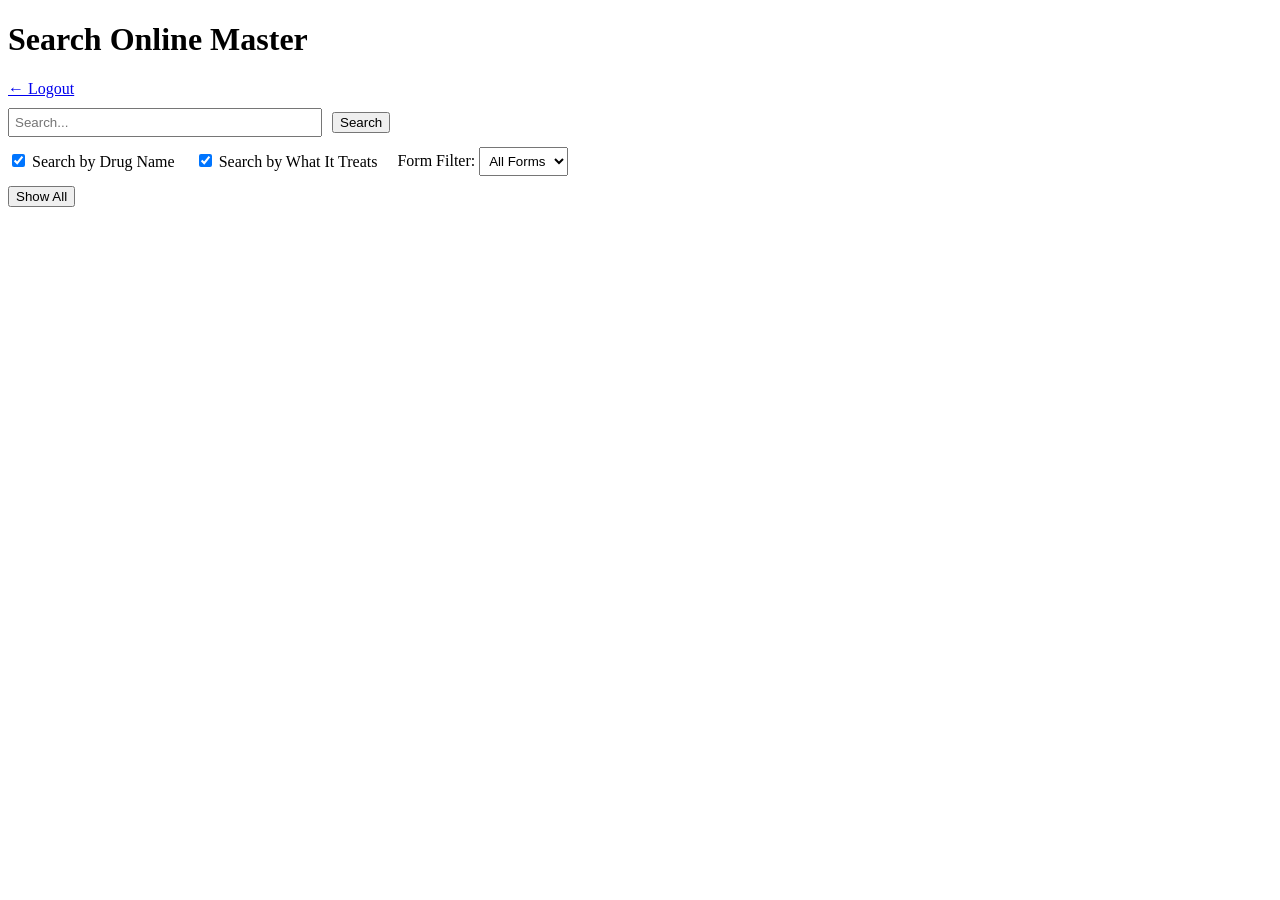
==== search.html @ 4710dc08 "Update search.html" ====
<!DOCTYPE html>
<html lang="en">
<head>
    <meta charset="UTF-8" />
    <meta name="viewport" content="width=device-width, initial-scale=1.0" />
    <title>Search</title>
</head>
<body>

    <h1>Search Online Master</h1>
    <a href="index.html">← Logout</a>

    <!-- Search Form -->
    <form id="searchForm" style="margin:10px 0;">
        <div style="display:flex;gap:10px;flex-wrap:wrap;align-items:center;">
            <input type="text" id="searchInput" placeholder="Search..." style="padding:5px;width:300px;" />
            <button type="submit">Search</button>
        </div>
        
        <div style="margin-top:10px;display:flex;gap:20px;flex-wrap:wrap;align-items:center;">
            <!-- Search by Drug Name checkbox -->
            <label>
                <input type="checkbox" id="searchByName" checked />
                Search by Drug Name
            </label>
            
            <!-- Search by What It Treats checkbox -->
            <label>
                <input type="checkbox" id="searchByTreats" checked />
                Search by What It Treats
            </label>
            
            <!-- Form filter (dropdown) -->
            <div>
                <label>Form Filter: 
                    <select id="formFilter" style="padding:5px;">
                        <option value="">All Forms</option>
                    </select>
                </label>
            </div>
        </div>
    </form>

    <button id="toggleAllBtn">Show All</button>
    <div id="searchStats"></div>

    <!-- Block view for search results -->
    <div id="blockView"></div>

    <!-- Table view for "Show All" -->
    <div id="tableView" style="display:none;">
        <table border="1" cellpadding="5" cellspacing="0" style="width:100%;border-collapse:collapse;font-family:monospace;font-size:13px;">
            <thead>
                <tr style="background:#f0f0f0;font-weight:bold;">
                    <th>ID</th>
                    <th>Drug Class</th>
                    <th>Drug</th>
                    <th>Active Ingredients</th>
                    <th>Presentation</th>
                    <th>Form</th>
                    <th>Treats</th>
                    <th>Balance</th>
                </tr>
            </thead>
            <tbody id="tableBody">
                <tr><td colspan="8" style="text-align:center;">Loading...</td></tr>
            </tbody>
        </table>

        <!-- Pagination for table view -->
        <div id="pagination" style="margin-top:10px;">
            <button id="prevBtn">← Previous</button>
            <span id="pageInfo">Page 1 of 1</span>
            <button id="nextBtn">Next →</button>
        </div>
    </div>

    <script>
        (function() {
            const API_URL = 'https://script.google.com/macros/s/AKfycbzzKAmnfCe9O7I56Tb8Fnye-2-GMvpGkyYR574E7uULX2wao9lK77Z9jn6WOiPCZzru/exec';

            const searchForm = document.getElementById('searchForm');
            const searchInput = document.getElementById('searchInput');
            const searchByName = document.getElementById('searchByName');
            const searchByTreats = document.getElementById('searchByTreats');
            const formFilter = document.getElementById('formFilter');
            const searchStats = document.getElementById('searchStats');
            const blockView = document.getElementById('blockView');
            const tableView = document.getElementById('tableView');
            const tableBody = document.getElementById('tableBody');
            const toggleAllBtn = document.getElementById('toggleAllBtn');
            const prevBtn = document.getElementById('prevBtn');
            const nextBtn = document.getElementById('nextBtn');
            const pageInfo = document.getElementById('pageInfo');

            let allData = [];
            let dataLoaded = false;
            let isLoading = false;
            let currentPage = 1;
            const ITEMS_PER_PAGE = 15;
            let isTableView = false;

            // ---------- Fetch data silently ----------
            async function fetchAllData() {
                if (dataLoaded) return allData;
                if (isLoading) return allData;

                isLoading = true;
                try {
                    const response = await fetch(API_URL);
                    const data = await response.json();
                    
                    if (Array.isArray(data)) {
                        allData = data;
                        dataLoaded = true;
                        populateFormDropdown();
                        return data;
                    } else if (data && typeof data === 'object') {
                        const values = Object.values(data);
                        for (let val of values) {
                            if (Array.isArray(val)) {
                                allData = val;
                                dataLoaded = true;
                                populateFormDropdown();
                                return val;
                            }
                        }
                        return null;
                    }
                    return null;
                } catch (error) {
                    console.error('Fetch error:', error);
                    return null;
                } finally {
                    isLoading = false;
                }
            }

            // ---------- Populate form dropdown with unique forms ----------
            function populateFormDropdown() {
                if (!allData || allData.length === 0) return;
                
                const forms = new Set();
                allData.forEach(row => {
                    let form = '';
                    if (Array.isArray(row)) {
                        form = row[5] || '';
                    } else if (typeof row === 'object') {
                        form = row.Form || row.form || row[5] || '';
                    }
                    if (form) forms.add(form);
                });

                formFilter.innerHTML = '<option value="">All Forms</option>';
                
                const sortedForms = Array.from(forms).sort();
                sortedForms.forEach(form => {
                    const option = document.createElement('option');
                    option.value = form;
                    option.textContent = form;
                    formFilter.appendChild(option);
                });
            }

            // ---------- Search/filter data ----------
            function searchData() {
                if (!allData || !allData.length) return [];

                const query = searchInput.value.trim().toLowerCase();
                const selectedForm = formFilter.value;
                const searchByNameEnabled = searchByName.checked;
                const searchByTreatsEnabled = searchByTreats.checked;

                // If no query and no form filter, return empty
                if (!query && !selectedForm) return [];

                return allData.filter(row => {
                    let drug, ingredients, drugClass, form, treats;
                    
                    if (Array.isArray(row)) {
                        drug = (row[2] || '').toString().toLowerCase();
                        ingredients = (row[3] || '').toString().toLowerCase();
                        drugClass = (row[1] || '').toString().toLowerCase();
                        form = (row[5] || '').toString();
                        treats = (row[6] || '').toString().toLowerCase();
                    } else if (typeof row === 'object') {
                        drug = (row.Drug || row.drug || row[2] || '').toString().toLowerCase();
                        ingredients = (row['Active Ingredients'] || row.ingredients || row[3] || '').toString().toLowerCase();
                        drugClass = (row['Drug Class'] || row.drugClass || row[1] || '').toString().toLowerCase();
                        form = (row.Form || row.form || row[5] || '').toString();
                        treats = (row['What It Treats'] || row.treats || row[6] || '').toString().toLowerCase();
                    } else {
                        return false;
                    }

                    // Form filter (always applied if selected)
                    let formMatch = true;
                    if (selectedForm) {
                        formMatch = form === selectedForm;
                    }

                    // If no query, only form filter applies
                    if (!query) {
                        return formMatch;
                    }

                    // Search by Drug Name (if checkbox is checked)
                    let nameMatch = true;
                    if (searchByNameEnabled) {
                        nameMatch = drug.includes(query) || 
                                   ingredients.includes(query) ||
                                   drugClass.includes(query);
                    }

                    // Search by What It Treats (if checkbox is checked)
                    let treatsMatch = true;
                    if (searchByTreatsEnabled) {
                        // Split query by commas, spaces, or semicolons
                        const searchTerms = query.split(/[,;\s]+/).filter(t => t.length > 0);
                        treatsMatch = searchTerms.some(term => {
                            return treats.includes(term);
                        });
                    }

                    // If both checkboxes are unchecked, return false (no search possible)
                    if (!searchByNameEnabled && !searchByTreatsEnabled) {
                        return false;
                    }

                    // If only one checkbox is checked, only that constraint applies
                    if (searchByNameEnabled && !searchByTreatsEnabled) {
                        return nameMatch && formMatch;
                    }
                    if (!searchByNameEnabled && searchByTreatsEnabled) {
                        return treatsMatch && formMatch;
                    }

                    // Both checkboxes are checked - both must match
                    return nameMatch && treatsMatch && formMatch;
                });
            }

            // ---------- Render block view ----------
            function renderBlockView(results) {
                const query = searchInput.value.trim();
                
                if (!results || results.length === 0) {
                    blockView.innerHTML = `<p>No results found</p>`;
                    searchStats.textContent = '0 results';
                    return;
                }

                let html = '';
                results.forEach(row => {
                    let id, drugClass, drug, ingredients, presentation, form, treats, balance;
                    
                    if (Array.isArray(row)) {
                        id = row[0] || '';
                        drugClass = row[1] || '';
                        drug = row[2] || '';
                        ingredients = row[3] || '';
                        presentation = row[4] || '';
                        form = row[5] || '';
                        treats = row[6] || '';
                        balance = row[7] || 0;
                    } else if (typeof row === 'object') {
                        id = row.ID || row.id || row[0] || '';
                        drugClass = row['Drug Class'] || row.drugClass || row[1] || '';
                        drug = row.Drug || row.drug || row[2] || '';
                        ingredients = row['Active Ingredients'] || row.ingredients || row[3] || '';
                        presentation = row['Presentation Size'] || row.presentation || row[4] || '';
                        form = row.Form || row.form || row[5] || '';
                        treats = row['What It Treats'] || row.treats || row[6] || '';
                        balance = row.Balance || row.balance || row[7] || 0;
                    } else {
                        return;
                    }

                    html += `<div style="border:1px solid #ccc;padding:10px;margin:5px 0;">`;
                    html += `<strong>${drug || 'Unnamed Drug'}</strong><br>`;
                    if (ingredients) html += `Ingredients: ${ingredients}<br>`;
                    if (form) html += `Form: ${form}<br>`;
                    if (presentation) html += `Presentation: ${presentation}<br>`;
                    if (drugClass) html += `Class: ${drugClass}<br>`;
                    if (treats) html += `Treats: ${treats}<br>`;
                    html += `Balance: ${balance}<br>`;
                    if (id) html += `ID: ${id}<br>`;
                    html += `</div>`;
                });

                blockView.innerHTML = html;
                searchStats.textContent = `${results.length} results (${allData.length} total)`;
            }

            // ---------- Render table view ----------
            function renderTableView(page = 1) {
                const totalPages = Math.ceil(allData.length / ITEMS_PER_PAGE) || 1;
                
                if (page > totalPages) page = totalPages;
                if (page < 1) page = 1;
                currentPage = page;

                const start = (page - 1) * ITEMS_PER_PAGE;
                const end = Math.min(start + ITEMS_PER_PAGE, allData.length);
                const pageItems = allData.slice(start, end);

                searchStats.textContent = `Showing ${start + 1}-${end} of ${allData.length} records`;

                pageInfo.textContent = `Page ${page} of ${totalPages}`;
                prevBtn.disabled = page <= 1;
                nextBtn.disabled = page >= totalPages;

                if (pageItems.length === 0) {
                    tableBody.innerHTML = `<tr><td colspan="8" style="text-align:center;">No data available</td></tr>`;
                    return;
                }

                let html = '';
                pageItems.forEach(row => {
                    let id, drugClass, drug, ingredients, presentation, form, treats, balance;
                    
                    if (Array.isArray(row)) {
                        id = row[0] || '';
                        drugClass = row[1] || '';
                        drug = row[2] || '';
                        ingredients = row[3] || '';
                        presentation = row[4] || '';
                        form = row[5] || '';
                        treats = row[6] || '';
                        balance = row[7] || 0;
                    } else if (typeof row === 'object') {
                        id = row.ID || row.id || row[0] || '';
                        drugClass = row['Drug Class'] || row.drugClass || row[1] || '';
                        drug = row.Drug || row.drug || row[2] || '';
                        ingredients = row['Active Ingredients'] || row.ingredients || row[3] || '';
                        presentation = row['Presentation Size'] || row.presentation || row[4] || '';
                        form = row.Form || row.form || row[5] || '';
                        treats = row['What It Treats'] || row.treats || row[6] || '';
                        balance = row.Balance || row.balance || row[7] || 0;
                    } else {
                        return;
                    }

                    html += `<tr>`;
                    html += `<td>${id}</td>`;
                    html += `<td>${drugClass}</td>`;
                    html += `<td><strong>${drug}</strong></td>`;
                    html += `<td>${ingredients}</td>`;
                    html += `<td>${presentation}</td>`;
                    html += `<td>${form}</td>`;
                    html += `<td>${treats}</td>`;
                    html += `<td style="text-align:right;font-weight:bold;">${balance}</td>`;
                    html += `</tr>`;
                });

                tableBody.innerHTML = html;
            }

            // ---------- Toggle between views ----------
            async function toggleView() {
                if (!isTableView) {
                    if (!dataLoaded) {
                        tableBody.innerHTML = `<tr><td colspan="8" style="text-align:center;">Loading...</td></tr>`;
                        await fetchAllData();
                    }
                    
                    if (allData.length === 0) {
                        tableBody.innerHTML = `<tr><td colspan="8" style="text-align:center;">No data available</td></tr>`;
                        return;
                    }
                    
                    renderTableView(1);
                    blockView.style.display = 'none';
                    tableView.style.display = 'block';
                    toggleAllBtn.textContent = 'Hide All';
                    isTableView = true;
                } else {
                    blockView.style.display = 'block';
                    tableView.style.display = 'none';
                    toggleAllBtn.textContent = 'Show All';
                    isTableView = false;
                    blockView.innerHTML = '';
                    searchStats.textContent = '';
                }
            }

            // ---------- Handle search ----------
            async function handleSearch(e) {
                e.preventDefault();
                
                if (isTableView) {
                    toggleView();
                }

                const query = searchInput.value.trim();
                const searchByNameEnabled = searchByName.checked;
                const searchByTreatsEnabled = searchByTreats.checked;
                const selectedForm = formFilter.value;

                // Check if any search criteria are active
                const hasQuery = query.length > 0;
                const hasFormFilter = selectedForm !== '';

                // If no query and no form filter, show nothing
                if (!hasQuery && !hasFormFilter) {
                    blockView.innerHTML = '';
                    searchStats.textContent = 'Please enter a search term or select a form filter';
                    return;
                }

                // If query exists but no search checkboxes are checked
                if (hasQuery && !searchByNameEnabled && !searchByTreatsEnabled) {
                    blockView.innerHTML = '';
                    searchStats.textContent = 'Please check at least one search category (Drug Name or What It Treats)';
                    return;
                }

                if (!dataLoaded) {
                    blockView.innerHTML = 'Searching...';
                    await fetchAllData();
                }

                const results = searchData();
                renderBlockView(results);
            }

            // ---------- Pagination navigation ----------
            function prevPage() {
                if (currentPage > 1) {
                    renderTableView(currentPage - 1);
                }
            }

            function nextPage() {
                const totalPages = Math.ceil(allData.length / ITEMS_PER_PAGE);
                if (currentPage < totalPages) {
                    renderTableView(currentPage + 1);
                }
            }

            // ---------- Silent load ----------
            function silentLoad() {
                fetchAllData().then(data => {
                    if (data && data.length > 0) {
                        console.log(`Silently loaded ${data.length} records`);
                    }
                });
            }

            // ---------- Event listeners ----------
            searchForm.addEventListener('submit', handleSearch);
            toggleAllBtn.addEventListener('click', toggleView);
            prevBtn.addEventListener('click', prevPage);
            nextBtn.addEventListener('click', nextPage);

            // Auto-search when form dropdown changes
            formFilter.addEventListener('change', handleSearch);

            // Auto-search when checkboxes change
            searchByName.addEventListener('change', handleSearch);
            searchByTreats.addEventListener('change', handleSearch);

            // ---------- Initialize ----------
            silentLoad();

            // Reload when tab becomes visible
            document.addEventListener('visibilitychange', function() {
                if (!document.hidden) {
                    silentLoad();
                }
            });

        })();
    </script>

</body>
</html>
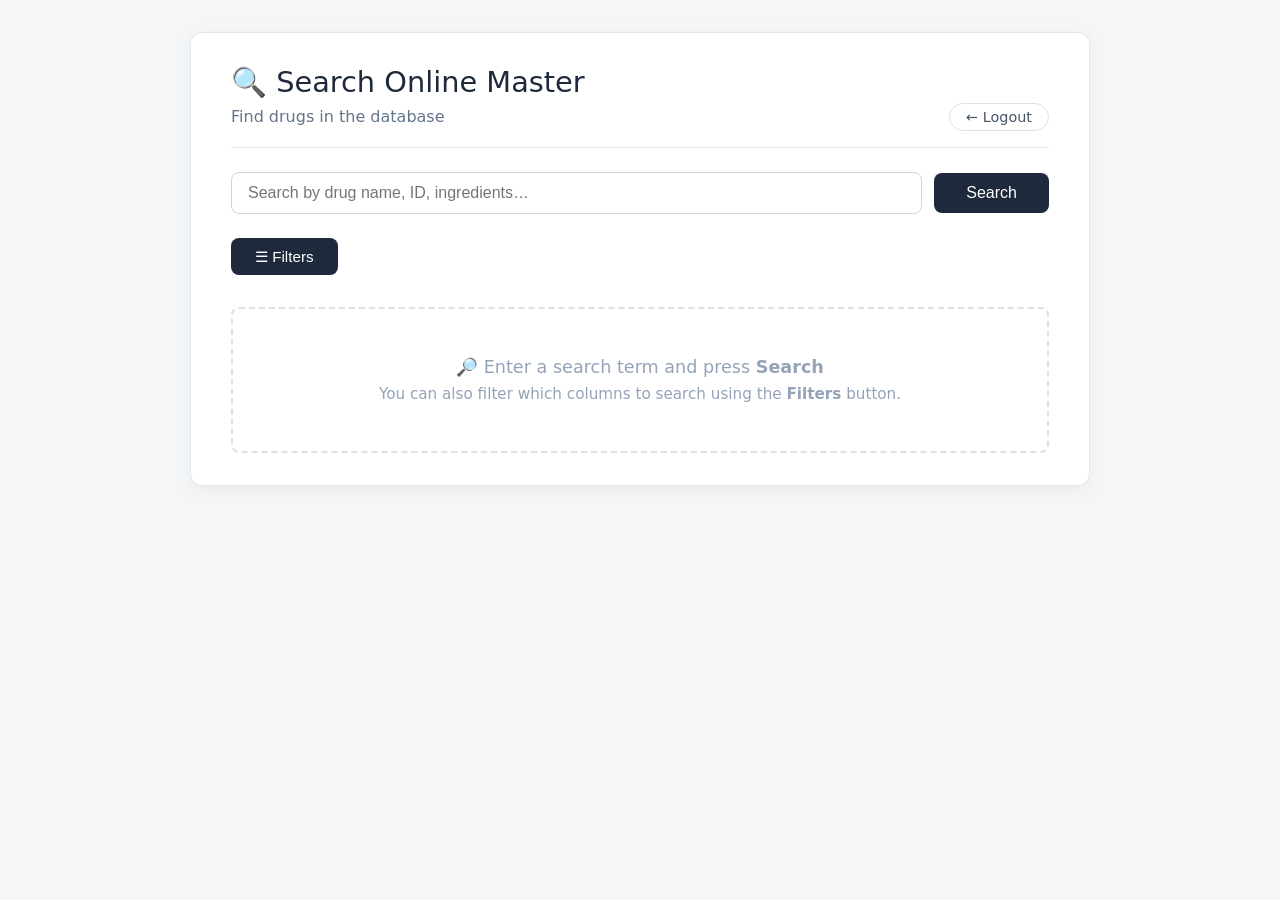
==== commit 98164fcc: "Update search.html" ====
--- a/search.html
+++ b/search.html
@@ -3,475 +3,265 @@
 <head>
     <meta charset="UTF-8" />
     <meta name="viewport" content="width=device-width, initial-scale=1.0" />
-    <title>Search</title>
+    <title>Search · Sync Master</title>
+
+    <style>
+        /* ---------- RESET & BASE ---------- */
+        * {
+            margin: 0;
+            padding: 0;
+            box-sizing: border-box;
+        }
+        body {
+            font-family: system-ui, -apple-system, 'Segoe UI', Roboto, sans-serif;
+            background: #f4f6f8;
+            padding: 2rem 1rem;
+            min-height: 100vh;
+            display: flex;
+            justify-content: center;
+            align-items: flex-start;
+        }
+        .container {
+            max-width: 900px;
+            width: 100%;
+            background: white;
+            border-radius: 0.75rem;
+            padding: 2rem 2.5rem;
+            box-shadow: 0 4px 20px rgba(0,0,0,0.05);
+            border: 1px solid #e2e8f0;
+        }
+        h1 {
+            font-weight: 450;
+            font-size: 1.8rem;
+            color: #1e293b;
+            margin-bottom: 0.25rem;
+        }
+        .subhead {
+            color: #64748b;
+            border-bottom: 1px solid #e9edf2;
+            padding-bottom: 1rem;
+            margin-bottom: 1.5rem;
+            display: flex;
+            justify-content: space-between;
+            align-items: center;
+        }
+        .subhead a {
+            color: #475569;
+            text-decoration: none;
+            font-size: 0.9rem;
+            padding: 0.3rem 1rem;
+            border: 1px solid #dce1e6;
+            border-radius: 2rem;
+            transition: 0.15s;
+        }
+        .subhead a:hover {
+            background: #f1f4f8;
+        }
+
+        /* ---------- SEARCH BAR ---------- */
+        .search-bar {
+            display: flex;
+            gap: 0.75rem;
+            margin-bottom: 1.5rem;
+            flex-wrap: wrap;
+            align-items: center;
+        }
+        .search-bar input {
+            flex: 1;
+            padding: 0.7rem 1rem;
+            font-size: 1rem;
+            border: 1px solid #cbd5e1;
+            border-radius: 0.5rem;
+            background: white;
+            transition: 0.15s;
+            min-width: 180px;
+        }
+        .search-bar input:focus {
+            outline: none;
+            border-color: #4b7b9e;
+            box-shadow: 0 0 0 3px rgba(55, 100, 140, 0.15);
+        }
+
+        .search-bar button {
+            padding: 0.7rem 2rem;
+            border: none;
+            border-radius: 0.5rem;
+            font-weight: 500;
+            cursor: pointer;
+            transition: background-color 0.6s ease, color 0.6s ease;
+            font-size: 1rem;
+            background-color: #1e293b;
+            color: white;
+        }
+        .search-bar button:hover {
+            background-color: #0f172a;
+        }
+
+        /* ---------- PULSATING ANIMATION ---------- */
+        @keyframes pulseColor {
+            0%   { background-color: #4CAF50; color: white; }
+            25%  { background-color: #66BB6A; color: white; }
+            50%  { background-color: #2E7D32; color: white; }
+            75%  { background-color: #43A047; color: white; }
+            100% { background-color: #4CAF50; color: white; }
+        }
+        .search-bar button.pulsing {
+            animation: pulseColor 1.0s ease-in-out infinite;
+            background-color: #4CAF50;
+            color: white;
+        }
+
+        /* ---------- FILTER SECTION ---------- */
+        .filter-section {
+            margin-bottom: 2rem;
+            display: flex;
+            flex-wrap: wrap;
+            align-items: center;
+            gap: 1rem;
+        }
+        .filter-toggle {
+            background: #1e293b;
+            color: white;
+            border: none;
+            border-radius: 0.5rem;
+            padding: 0.6rem 1.5rem;
+            font-weight: 500;
+            cursor: pointer;
+            transition: 0.15s;
+            font-size: 0.95rem;
+        }
+        .filter-toggle:hover {
+            background: #0f172a;
+        }
+
+        .filter-options {
+            display: none;
+            flex-wrap: wrap;
+            gap: 1.2rem 2rem;
+            background: #f8fafc;
+            padding: 1rem 1.5rem;
+            border-radius: 0.5rem;
+            border: 1px solid #e2e8f0;
+            flex: 1;
+        }
+        .filter-options.open {
+            display: flex;
+        }
+        .filter-options label {
+            display: flex;
+            align-items: center;
+            gap: 0.4rem;
+            font-size: 0.95rem;
+            color: #1e293b;
+            cursor: pointer;
+        }
+        .filter-options input[type="checkbox"] {
+            width: 1rem;
+            height: 1rem;
+            accent-color: #1e293b;
+        }
+
+        /* ---------- RESULTS PLACEHOLDER ---------- */
+        .results-placeholder {
+            border: 2px dashed #dce1e6;
+            border-radius: 0.5rem;
+            padding: 3rem 1.5rem;
+            text-align: center;
+            color: #94a3b8;
+            font-size: 1.1rem;
+        }
+        .results-placeholder p {
+            margin-top: 0.5rem;
+            font-size: 0.95rem;
+        }
+
+        /* small screens */
+        @media (max-width: 600px) {
+            .container { padding: 1.5rem; }
+            .search-bar { flex-direction: column; align-items: stretch; }
+            .filter-options { flex-direction: column; gap: 0.6rem; }
+        }
+    </style>
 </head>
 <body>
 
-    <h1>Search Online Master</h1>
-    <a href="index.html">← Logout</a>
-
-    <!-- Search Form -->
-    <form id="searchForm" style="margin:10px 0;">
-        <div style="display:flex;gap:10px;flex-wrap:wrap;align-items:center;">
-            <input type="text" id="searchInput" placeholder="Search..." style="padding:5px;width:300px;" />
-            <button type="submit">Search</button>
+<div class="container">
+    <h1>🔍 Search Online Master</h1>
+    <div class="subhead">
+        <span>Find drugs in the database</span>
+        <a href="index.html">← Logout</a>
+    </div>
+
+    <!-- SEARCH BAR -->
+    <div class="search-bar">
+        <input type="text" id="searchInput" placeholder="Search by drug name, ID, ingredients…" />
+        <button id="searchBtn">Search</button>
+    </div>
+
+    <!-- FILTER TOGGLE & OPTIONS -->
+    <div class="filter-section">
+        <button class="filter-toggle" id="filterToggle">☰ Filters</button>
+        <div class="filter-options" id="filterOptions">
+            <label><input type="checkbox" checked /> ID</label>
+            <label><input type="checkbox" checked /> Drug Name</label>
+            <label><input type="checkbox" checked /> Form</label>
+            <label><input type="checkbox" checked /> Presentation Size</label>
+            <label><input type="checkbox" checked /> What It Treats</label>
         </div>
-        
-        <div style="margin-top:10px;display:flex;gap:20px;flex-wrap:wrap;align-items:center;">
-            <!-- Search by Drug Name checkbox -->
-            <label>
-                <input type="checkbox" id="searchByName" checked />
-                Search by Drug Name
-            </label>
-            
-            <!-- Search by What It Treats checkbox -->
-            <label>
-                <input type="checkbox" id="searchByTreats" checked />
-                Search by What It Treats
-            </label>
-            
-            <!-- Form filter (dropdown) -->
-            <div>
-                <label>Form Filter: 
-                    <select id="formFilter" style="padding:5px;">
-                        <option value="">All Forms</option>
-                    </select>
-                </label>
-            </div>
-        </div>
-    </form>
-
-    <button id="toggleAllBtn">Show All</button>
-    <div id="searchStats"></div>
-
-    <!-- Block view for search results -->
-    <div id="blockView"></div>
-
-    <!-- Table view for "Show All" -->
-    <div id="tableView" style="display:none;">
-        <table border="1" cellpadding="5" cellspacing="0" style="width:100%;border-collapse:collapse;font-family:monospace;font-size:13px;">
-            <thead>
-                <tr style="background:#f0f0f0;font-weight:bold;">
-                    <th>ID</th>
-                    <th>Drug Class</th>
-                    <th>Drug</th>
-                    <th>Active Ingredients</th>
-                    <th>Presentation</th>
-                    <th>Form</th>
-                    <th>Treats</th>
-                    <th>Balance</th>
-                </tr>
-            </thead>
-            <tbody id="tableBody">
-                <tr><td colspan="8" style="text-align:center;">Loading...</td></tr>
-            </tbody>
-        </table>
-
-        <!-- Pagination for table view -->
-        <div id="pagination" style="margin-top:10px;">
-            <button id="prevBtn">← Previous</button>
-            <span id="pageInfo">Page 1 of 1</span>
-            <button id="nextBtn">Next →</button>
-        </div>
-    </div>
-
-    <script>
-        (function() {
-            const API_URL = 'https://script.google.com/macros/s/AKfycbzzKAmnfCe9O7I56Tb8Fnye-2-GMvpGkyYR574E7uULX2wao9lK77Z9jn6WOiPCZzru/exec';
-
-            const searchForm = document.getElementById('searchForm');
-            const searchInput = document.getElementById('searchInput');
-            const searchByName = document.getElementById('searchByName');
-            const searchByTreats = document.getElementById('searchByTreats');
-            const formFilter = document.getElementById('formFilter');
-            const searchStats = document.getElementById('searchStats');
-            const blockView = document.getElementById('blockView');
-            const tableView = document.getElementById('tableView');
-            const tableBody = document.getElementById('tableBody');
-            const toggleAllBtn = document.getElementById('toggleAllBtn');
-            const prevBtn = document.getElementById('prevBtn');
-            const nextBtn = document.getElementById('nextBtn');
-            const pageInfo = document.getElementById('pageInfo');
-
-            let allData = [];
-            let dataLoaded = false;
-            let isLoading = false;
-            let currentPage = 1;
-            const ITEMS_PER_PAGE = 15;
-            let isTableView = false;
-
-            // ---------- Fetch data silently ----------
-            async function fetchAllData() {
-                if (dataLoaded) return allData;
-                if (isLoading) return allData;
-
-                isLoading = true;
-                try {
-                    const response = await fetch(API_URL);
-                    const data = await response.json();
-                    
-                    if (Array.isArray(data)) {
-                        allData = data;
-                        dataLoaded = true;
-                        populateFormDropdown();
-                        return data;
-                    } else if (data && typeof data === 'object') {
-                        const values = Object.values(data);
-                        for (let val of values) {
-                            if (Array.isArray(val)) {
-                                allData = val;
-                                dataLoaded = true;
-                                populateFormDropdown();
-                                return val;
-                            }
-                        }
-                        return null;
-                    }
-                    return null;
-                } catch (error) {
-                    console.error('Fetch error:', error);
-                    return null;
-                } finally {
-                    isLoading = false;
-                }
+    </div>
+
+    <!-- RESULTS PLACEHOLDER -->
+    <div class="results-placeholder">
+        <div>🔎 Enter a search term and press <strong>Search</strong></div>
+        <p>You can also filter which columns to search using the <strong>Filters</strong> button.</p>
+    </div>
+</div>
+
+<script>
+    (function() {
+        // ---------- DOM refs ----------
+        const searchBtn = document.getElementById('searchBtn');
+        const filterToggle = document.getElementById('filterToggle');
+        const filterOptions = document.getElementById('filterOptions');
+
+        // ---------- Toggle filter visibility ----------
+        filterToggle.addEventListener('click', function() {
+            filterOptions.classList.toggle('open');
+            // update button text (optional)
+            this.textContent = filterOptions.classList.contains('open') ? '✕ Close Filters' : '☰ Filters';
+        });
+
+        // ---------- Pulsating animation on search button ----------
+        searchBtn.addEventListener('click', function() {
+            // Start pulsing
+            this.classList.add('pulsing');
+            this.textContent = 'Searching…';
+
+            // Simulate a search delay (demo only)
+            setTimeout(() => {
+                this.classList.remove('pulsing');
+                this.textContent = 'Search';
+                // In the real version, you would perform the actual search here.
+                // For now, just log.
+                console.log('Search executed (simulated)');
+            }, 2000);
+        });
+
+        // Optional: remove pulsing if user clicks again? No, it's fine.
+
+        // ---------- (Demo) initial state ----------
+        // filter options hidden by default
+        filterOptions.classList.remove('open');
+        filterToggle.textContent = '☰ Filters';
+
+        // ---------- (Placeholder) search with Enter key ----------
+        document.getElementById('searchInput').addEventListener('keydown', function(e) {
+            if (e.key === 'Enter') {
+                searchBtn.click();
             }
-
-            // ---------- Populate form dropdown with unique forms ----------
-            function populateFormDropdown() {
-                if (!allData || allData.length === 0) return;
-                
-                const forms = new Set();
-                allData.forEach(row => {
-                    let form = '';
-                    if (Array.isArray(row)) {
-                        form = row[5] || '';
-                    } else if (typeof row === 'object') {
-                        form = row.Form || row.form || row[5] || '';
-                    }
-                    if (form) forms.add(form);
-                });
-
-                formFilter.innerHTML = '<option value="">All Forms</option>';
-                
-                const sortedForms = Array.from(forms).sort();
-                sortedForms.forEach(form => {
-                    const option = document.createElement('option');
-                    option.value = form;
-                    option.textContent = form;
-                    formFilter.appendChild(option);
-                });
-            }
-
-            // ---------- Search/filter data ----------
-            function searchData() {
-                if (!allData || !allData.length) return [];
-
-                const query = searchInput.value.trim().toLowerCase();
-                const selectedForm = formFilter.value;
-                const searchByNameEnabled = searchByName.checked;
-                const searchByTreatsEnabled = searchByTreats.checked;
-
-                // If no query and no form filter, return empty
-                if (!query && !selectedForm) return [];
-
-                return allData.filter(row => {
-                    let drug, ingredients, drugClass, form, treats;
-                    
-                    if (Array.isArray(row)) {
-                        drug = (row[2] || '').toString().toLowerCase();
-                        ingredients = (row[3] || '').toString().toLowerCase();
-                        drugClass = (row[1] || '').toString().toLowerCase();
-                        form = (row[5] || '').toString();
-                        treats = (row[6] || '').toString().toLowerCase();
-                    } else if (typeof row === 'object') {
-                        drug = (row.Drug || row.drug || row[2] || '').toString().toLowerCase();
-                        ingredients = (row['Active Ingredients'] || row.ingredients || row[3] || '').toString().toLowerCase();
-                        drugClass = (row['Drug Class'] || row.drugClass || row[1] || '').toString().toLowerCase();
-                        form = (row.Form || row.form || row[5] || '').toString();
-                        treats = (row['What It Treats'] || row.treats || row[6] || '').toString().toLowerCase();
-                    } else {
-                        return false;
-                    }
-
-                    // Form filter (always applied if selected)
-                    let formMatch = true;
-                    if (selectedForm) {
-                        formMatch = form === selectedForm;
-                    }
-
-                    // If no query, only form filter applies
-                    if (!query) {
-                        return formMatch;
-                    }
-
-                    // Search by Drug Name (if checkbox is checked)
-                    let nameMatch = true;
-                    if (searchByNameEnabled) {
-                        nameMatch = drug.includes(query) || 
-                                   ingredients.includes(query) ||
-                                   drugClass.includes(query);
-                    }
-
-                    // Search by What It Treats (if checkbox is checked)
-                    let treatsMatch = true;
-                    if (searchByTreatsEnabled) {
-                        // Split query by commas, spaces, or semicolons
-                        const searchTerms = query.split(/[,;\s]+/).filter(t => t.length > 0);
-                        treatsMatch = searchTerms.some(term => {
-                            return treats.includes(term);
-                        });
-                    }
-
-                    // If both checkboxes are unchecked, return false (no search possible)
-                    if (!searchByNameEnabled && !searchByTreatsEnabled) {
-                        return false;
-                    }
-
-                    // If only one checkbox is checked, only that constraint applies
-                    if (searchByNameEnabled && !searchByTreatsEnabled) {
-                        return nameMatch && formMatch;
-                    }
-                    if (!searchByNameEnabled && searchByTreatsEnabled) {
-                        return treatsMatch && formMatch;
-                    }
-
-                    // Both checkboxes are checked - both must match
-                    return nameMatch && treatsMatch && formMatch;
-                });
-            }
-
-            // ---------- Render block view ----------
-            function renderBlockView(results) {
-                const query = searchInput.value.trim();
-                
-                if (!results || results.length === 0) {
-                    blockView.innerHTML = `<p>No results found</p>`;
-                    searchStats.textContent = '0 results';
-                    return;
-                }
-
-                let html = '';
-                results.forEach(row => {
-                    let id, drugClass, drug, ingredients, presentation, form, treats, balance;
-                    
-                    if (Array.isArray(row)) {
-                        id = row[0] || '';
-                        drugClass = row[1] || '';
-                        drug = row[2] || '';
-                        ingredients = row[3] || '';
-                        presentation = row[4] || '';
-                        form = row[5] || '';
-                        treats = row[6] || '';
-                        balance = row[7] || 0;
-                    } else if (typeof row === 'object') {
-                        id = row.ID || row.id || row[0] || '';
-                        drugClass = row['Drug Class'] || row.drugClass || row[1] || '';
-                        drug = row.Drug || row.drug || row[2] || '';
-                        ingredients = row['Active Ingredients'] || row.ingredients || row[3] || '';
-                        presentation = row['Presentation Size'] || row.presentation || row[4] || '';
-                        form = row.Form || row.form || row[5] || '';
-                        treats = row['What It Treats'] || row.treats || row[6] || '';
-                        balance = row.Balance || row.balance || row[7] || 0;
-                    } else {
-                        return;
-                    }
-
-                    html += `<div style="border:1px solid #ccc;padding:10px;margin:5px 0;">`;
-                    html += `<strong>${drug || 'Unnamed Drug'}</strong><br>`;
-                    if (ingredients) html += `Ingredients: ${ingredients}<br>`;
-                    if (form) html += `Form: ${form}<br>`;
-                    if (presentation) html += `Presentation: ${presentation}<br>`;
-                    if (drugClass) html += `Class: ${drugClass}<br>`;
-                    if (treats) html += `Treats: ${treats}<br>`;
-                    html += `Balance: ${balance}<br>`;
-                    if (id) html += `ID: ${id}<br>`;
-                    html += `</div>`;
-                });
-
-                blockView.innerHTML = html;
-                searchStats.textContent = `${results.length} results (${allData.length} total)`;
-            }
-
-            // ---------- Render table view ----------
-            function renderTableView(page = 1) {
-                const totalPages = Math.ceil(allData.length / ITEMS_PER_PAGE) || 1;
-                
-                if (page > totalPages) page = totalPages;
-                if (page < 1) page = 1;
-                currentPage = page;
-
-                const start = (page - 1) * ITEMS_PER_PAGE;
-                const end = Math.min(start + ITEMS_PER_PAGE, allData.length);
-                const pageItems = allData.slice(start, end);
-
-                searchStats.textContent = `Showing ${start + 1}-${end} of ${allData.length} records`;
-
-                pageInfo.textContent = `Page ${page} of ${totalPages}`;
-                prevBtn.disabled = page <= 1;
-                nextBtn.disabled = page >= totalPages;
-
-                if (pageItems.length === 0) {
-                    tableBody.innerHTML = `<tr><td colspan="8" style="text-align:center;">No data available</td></tr>`;
-                    return;
-                }
-
-                let html = '';
-                pageItems.forEach(row => {
-                    let id, drugClass, drug, ingredients, presentation, form, treats, balance;
-                    
-                    if (Array.isArray(row)) {
-                        id = row[0] || '';
-                        drugClass = row[1] || '';
-                        drug = row[2] || '';
-                        ingredients = row[3] || '';
-                        presentation = row[4] || '';
-                        form = row[5] || '';
-                        treats = row[6] || '';
-                        balance = row[7] || 0;
-                    } else if (typeof row === 'object') {
-                        id = row.ID || row.id || row[0] || '';
-                        drugClass = row['Drug Class'] || row.drugClass || row[1] || '';
-                        drug = row.Drug || row.drug || row[2] || '';
-                        ingredients = row['Active Ingredients'] || row.ingredients || row[3] || '';
-                        presentation = row['Presentation Size'] || row.presentation || row[4] || '';
-                        form = row.Form || row.form || row[5] || '';
-                        treats = row['What It Treats'] || row.treats || row[6] || '';
-                        balance = row.Balance || row.balance || row[7] || 0;
-                    } else {
-                        return;
-                    }
-
-                    html += `<tr>`;
-                    html += `<td>${id}</td>`;
-                    html += `<td>${drugClass}</td>`;
-                    html += `<td><strong>${drug}</strong></td>`;
-                    html += `<td>${ingredients}</td>`;
-                    html += `<td>${presentation}</td>`;
-                    html += `<td>${form}</td>`;
-                    html += `<td>${treats}</td>`;
-                    html += `<td style="text-align:right;font-weight:bold;">${balance}</td>`;
-                    html += `</tr>`;
-                });
-
-                tableBody.innerHTML = html;
-            }
-
-            // ---------- Toggle between views ----------
-            async function toggleView() {
-                if (!isTableView) {
-                    if (!dataLoaded) {
-                        tableBody.innerHTML = `<tr><td colspan="8" style="text-align:center;">Loading...</td></tr>`;
-                        await fetchAllData();
-                    }
-                    
-                    if (allData.length === 0) {
-                        tableBody.innerHTML = `<tr><td colspan="8" style="text-align:center;">No data available</td></tr>`;
-                        return;
-                    }
-                    
-                    renderTableView(1);
-                    blockView.style.display = 'none';
-                    tableView.style.display = 'block';
-                    toggleAllBtn.textContent = 'Hide All';
-                    isTableView = true;
-                } else {
-                    blockView.style.display = 'block';
-                    tableView.style.display = 'none';
-                    toggleAllBtn.textContent = 'Show All';
-                    isTableView = false;
-                    blockView.innerHTML = '';
-                    searchStats.textContent = '';
-                }
-            }
-
-            // ---------- Handle search ----------
-            async function handleSearch(e) {
-                e.preventDefault();
-                
-                if (isTableView) {
-                    toggleView();
-                }
-
-                const query = searchInput.value.trim();
-                const searchByNameEnabled = searchByName.checked;
-                const searchByTreatsEnabled = searchByTreats.checked;
-                const selectedForm = formFilter.value;
-
-                // Check if any search criteria are active
-                const hasQuery = query.length > 0;
-                const hasFormFilter = selectedForm !== '';
-
-                // If no query and no form filter, show nothing
-                if (!hasQuery && !hasFormFilter) {
-                    blockView.innerHTML = '';
-                    searchStats.textContent = 'Please enter a search term or select a form filter';
-                    return;
-                }
-
-                // If query exists but no search checkboxes are checked
-                if (hasQuery && !searchByNameEnabled && !searchByTreatsEnabled) {
-                    blockView.innerHTML = '';
-                    searchStats.textContent = 'Please check at least one search category (Drug Name or What It Treats)';
-                    return;
-                }
-
-                if (!dataLoaded) {
-                    blockView.innerHTML = 'Searching...';
-                    await fetchAllData();
-                }
-
-                const results = searchData();
-                renderBlockView(results);
-            }
-
-            // ---------- Pagination navigation ----------
-            function prevPage() {
-                if (currentPage > 1) {
-                    renderTableView(currentPage - 1);
-                }
-            }
-
-            function nextPage() {
-                const totalPages = Math.ceil(allData.length / ITEMS_PER_PAGE);
-                if (currentPage < totalPages) {
-                    renderTableView(currentPage + 1);
-                }
-            }
-
-            // ---------- Silent load ----------
-            function silentLoad() {
-                fetchAllData().then(data => {
-                    if (data && data.length > 0) {
-                        console.log(`Silently loaded ${data.length} records`);
-                    }
-                });
-            }
-
-            // ---------- Event listeners ----------
-            searchForm.addEventListener('submit', handleSearch);
-            toggleAllBtn.addEventListener('click', toggleView);
-            prevBtn.addEventListener('click', prevPage);
-            nextBtn.addEventListener('click', nextPage);
-
-            // Auto-search when form dropdown changes
-            formFilter.addEventListener('change', handleSearch);
-
-            // Auto-search when checkboxes change
-            searchByName.addEventListener('change', handleSearch);
-            searchByTreats.addEventListener('change', handleSearch);
-
-            // ---------- Initialize ----------
-            silentLoad();
-
-            // Reload when tab becomes visible
-            document.addEventListener('visibilitychange', function() {
-                if (!document.hidden) {
-                    silentLoad();
-                }
-            });
-
-        })();
-    </script>
+        });
+    })();
+</script>
 
 </body>
 </html>
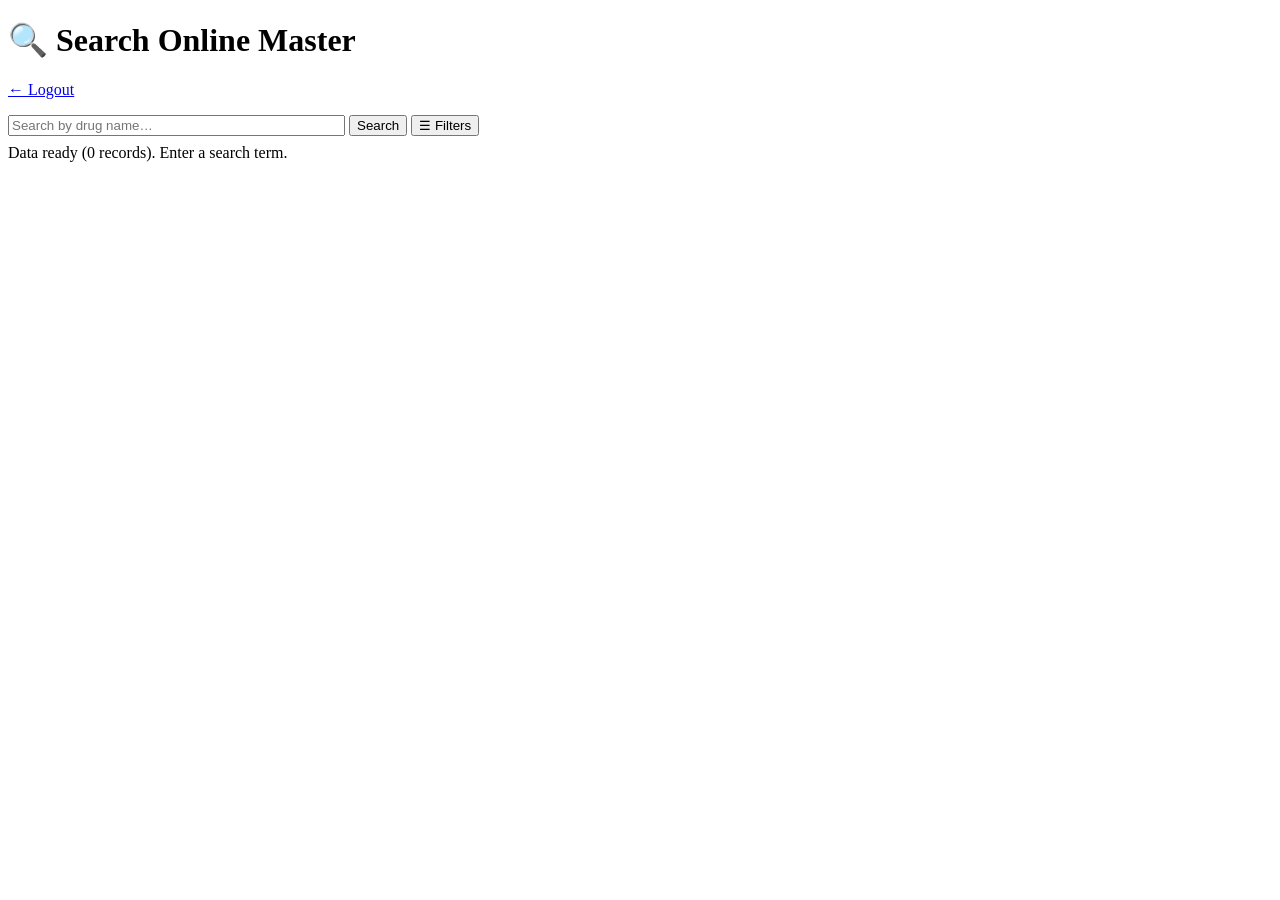
==== commit 4ac57ff6: "Update search.html" ====
--- a/search.html
+++ b/search.html
@@ -4,264 +4,180 @@
     <meta charset="UTF-8" />
     <meta name="viewport" content="width=device-width, initial-scale=1.0" />
     <title>Search · Sync Master</title>
-
-    <style>
-        /* ---------- RESET & BASE ---------- */
-        * {
-            margin: 0;
-            padding: 0;
-            box-sizing: border-box;
-        }
-        body {
-            font-family: system-ui, -apple-system, 'Segoe UI', Roboto, sans-serif;
-            background: #f4f6f8;
-            padding: 2rem 1rem;
-            min-height: 100vh;
-            display: flex;
-            justify-content: center;
-            align-items: flex-start;
-        }
-        .container {
-            max-width: 900px;
-            width: 100%;
-            background: white;
-            border-radius: 0.75rem;
-            padding: 2rem 2.5rem;
-            box-shadow: 0 4px 20px rgba(0,0,0,0.05);
-            border: 1px solid #e2e8f0;
-        }
-        h1 {
-            font-weight: 450;
-            font-size: 1.8rem;
-            color: #1e293b;
-            margin-bottom: 0.25rem;
-        }
-        .subhead {
-            color: #64748b;
-            border-bottom: 1px solid #e9edf2;
-            padding-bottom: 1rem;
-            margin-bottom: 1.5rem;
-            display: flex;
-            justify-content: space-between;
-            align-items: center;
-        }
-        .subhead a {
-            color: #475569;
-            text-decoration: none;
-            font-size: 0.9rem;
-            padding: 0.3rem 1rem;
-            border: 1px solid #dce1e6;
-            border-radius: 2rem;
-            transition: 0.15s;
-        }
-        .subhead a:hover {
-            background: #f1f4f8;
-        }
-
-        /* ---------- SEARCH BAR ---------- */
-        .search-bar {
-            display: flex;
-            gap: 0.75rem;
-            margin-bottom: 1.5rem;
-            flex-wrap: wrap;
-            align-items: center;
-        }
-        .search-bar input {
-            flex: 1;
-            padding: 0.7rem 1rem;
-            font-size: 1rem;
-            border: 1px solid #cbd5e1;
-            border-radius: 0.5rem;
-            background: white;
-            transition: 0.15s;
-            min-width: 180px;
-        }
-        .search-bar input:focus {
-            outline: none;
-            border-color: #4b7b9e;
-            box-shadow: 0 0 0 3px rgba(55, 100, 140, 0.15);
-        }
-
-        .search-bar button {
-            padding: 0.7rem 2rem;
-            border: none;
-            border-radius: 0.5rem;
-            font-weight: 500;
-            cursor: pointer;
-            transition: background-color 0.6s ease, color 0.6s ease;
-            font-size: 1rem;
-            background-color: #1e293b;
-            color: white;
-        }
-        .search-bar button:hover {
-            background-color: #0f172a;
-        }
-
-        /* ---------- PULSATING ANIMATION ---------- */
-        @keyframes pulseColor {
-            0%   { background-color: #4CAF50; color: white; }
-            25%  { background-color: #66BB6A; color: white; }
-            50%  { background-color: #2E7D32; color: white; }
-            75%  { background-color: #43A047; color: white; }
-            100% { background-color: #4CAF50; color: white; }
-        }
-        .search-bar button.pulsing {
-            animation: pulseColor 1.0s ease-in-out infinite;
-            background-color: #4CAF50;
-            color: white;
-        }
-
-        /* ---------- FILTER SECTION ---------- */
-        .filter-section {
-            margin-bottom: 2rem;
-            display: flex;
-            flex-wrap: wrap;
-            align-items: center;
-            gap: 1rem;
-        }
-        .filter-toggle {
-            background: #1e293b;
-            color: white;
-            border: none;
-            border-radius: 0.5rem;
-            padding: 0.6rem 1.5rem;
-            font-weight: 500;
-            cursor: pointer;
-            transition: 0.15s;
-            font-size: 0.95rem;
-        }
-        .filter-toggle:hover {
-            background: #0f172a;
-        }
-
-        .filter-options {
-            display: none;
-            flex-wrap: wrap;
-            gap: 1.2rem 2rem;
-            background: #f8fafc;
-            padding: 1rem 1.5rem;
-            border-radius: 0.5rem;
-            border: 1px solid #e2e8f0;
-            flex: 1;
-        }
-        .filter-options.open {
-            display: flex;
-        }
-        .filter-options label {
-            display: flex;
-            align-items: center;
-            gap: 0.4rem;
-            font-size: 0.95rem;
-            color: #1e293b;
-            cursor: pointer;
-        }
-        .filter-options input[type="checkbox"] {
-            width: 1rem;
-            height: 1rem;
-            accent-color: #1e293b;
-        }
-
-        /* ---------- RESULTS PLACEHOLDER ---------- */
-        .results-placeholder {
-            border: 2px dashed #dce1e6;
-            border-radius: 0.5rem;
-            padding: 3rem 1.5rem;
-            text-align: center;
-            color: #94a3b8;
-            font-size: 1.1rem;
-        }
-        .results-placeholder p {
-            margin-top: 0.5rem;
-            font-size: 0.95rem;
-        }
-
-        /* small screens */
-        @media (max-width: 600px) {
-            .container { padding: 1.5rem; }
-            .search-bar { flex-direction: column; align-items: stretch; }
-            .filter-options { flex-direction: column; gap: 0.6rem; }
-        }
-    </style>
 </head>
 <body>
 
-<div class="container">
     <h1>🔍 Search Online Master</h1>
-    <div class="subhead">
-        <span>Find drugs in the database</span>
-        <a href="index.html">← Logout</a>
+    <p><a href="index.html">← Logout</a></p>
+
+    <!-- Search Bar -->
+    <form id="searchForm">
+        <input type="text" id="searchInput" placeholder="Search by drug name…" size="40" />
+        <button type="submit" id="searchBtn">Search</button>
+        <button type="button" id="filterToggle">☰ Filters</button>
+    </form>
+
+    <!-- Filter Options (hidden by default) -->
+    <div id="filterOptions" style="display:none; margin-top:0.5rem;">
+        <label><input type="checkbox" checked disabled /> ID</label>
+        <label><input type="checkbox" checked disabled /> Drug Name</label>
+        <label><input type="checkbox" checked disabled /> Form</label>
+        <label><input type="checkbox" checked disabled /> Presentation Size</label>
+        <label><input type="checkbox" checked disabled /> What It Treats</label>
+        <span style="font-size:0.85rem; color:#666;">(Filters not yet active)</span>
     </div>
 
-    <!-- SEARCH BAR -->
-    <div class="search-bar">
-        <input type="text" id="searchInput" placeholder="Search by drug name, ID, ingredients…" />
-        <button id="searchBtn">Search</button>
-    </div>
+    <!-- Stats -->
+    <div id="searchStats" style="margin:0.5rem 0;"></div>
 
-    <!-- FILTER TOGGLE & OPTIONS -->
-    <div class="filter-section">
-        <button class="filter-toggle" id="filterToggle">☰ Filters</button>
-        <div class="filter-options" id="filterOptions">
-            <label><input type="checkbox" checked /> ID</label>
-            <label><input type="checkbox" checked /> Drug Name</label>
-            <label><input type="checkbox" checked /> Form</label>
-            <label><input type="checkbox" checked /> Presentation Size</label>
-            <label><input type="checkbox" checked /> What It Treats</label>
-        </div>
-    </div>
+    <!-- Results Container -->
+    <div id="resultsContainer"></div>
 
-    <!-- RESULTS PLACEHOLDER -->
-    <div class="results-placeholder">
-        <div>🔎 Enter a search term and press <strong>Search</strong></div>
-        <p>You can also filter which columns to search using the <strong>Filters</strong> button.</p>
-    </div>
-</div>
+    <script>
+        (function() {
+            // ---------- CONFIGURATION ----------
+            // Replace with your actual Apps Script web app URL
+            const API_URL = 'https://script.google.com/macros/s/AKfycbzzKAmnfCe9O7I56Tb8Fnye-2-GMvpGkyYR574E7uULX2wao9lK77Z9jn6WOiPCZzru/exec';
 
-<script>
-    (function() {
-        // ---------- DOM refs ----------
-        const searchBtn = document.getElementById('searchBtn');
-        const filterToggle = document.getElementById('filterToggle');
-        const filterOptions = document.getElementById('filterOptions');
+            // DOM refs
+            const searchForm = document.getElementById('searchForm');
+            const searchInput = document.getElementById('searchInput');
+            const searchBtn = document.getElementById('searchBtn');
+            const filterToggle = document.getElementById('filterToggle');
+            const filterOptions = document.getElementById('filterOptions');
+            const searchStats = document.getElementById('searchStats');
+            const resultsContainer = document.getElementById('resultsContainer');
 
-        // ---------- Toggle filter visibility ----------
-        filterToggle.addEventListener('click', function() {
-            filterOptions.classList.toggle('open');
-            // update button text (optional)
-            this.textContent = filterOptions.classList.contains('open') ? '✕ Close Filters' : '☰ Filters';
-        });
+            let allData = [];
+            let dataLoaded = false;
 
-        // ---------- Pulsating animation on search button ----------
-        searchBtn.addEventListener('click', function() {
-            // Start pulsing
-            this.classList.add('pulsing');
-            this.textContent = 'Searching…';
+            // ---------- FETCH DATA (silent) ----------
+            async function fetchAllData() {
+                if (dataLoaded) return allData;
+                try {
+                    const response = await fetch(API_URL);
+                    const data = await response.json();
+                    // Expect data to be an array of arrays (8 columns)
+                    if (Array.isArray(data)) {
+                        allData = data;
+                        dataLoaded = true;
+                        return allData;
+                    } else {
+                        console.error('Unexpected data format:', data);
+                        return [];
+                    }
+                } catch (error) {
+                    console.error('Fetch error:', error);
+                    return [];
+                }
+            }
 
-            // Simulate a search delay (demo only)
-            setTimeout(() => {
-                this.classList.remove('pulsing');
-                this.textContent = 'Search';
-                // In the real version, you would perform the actual search here.
-                // For now, just log.
-                console.log('Search executed (simulated)');
-            }, 2000);
-        });
+            // ---------- SEARCH (by drug name only) ----------
+            function searchData(query) {
+                if (!allData || allData.length === 0) return [];
+                if (!query || query.trim() === '') return allData;
 
-        // Optional: remove pulsing if user clicks again? No, it's fine.
+                const lowerQuery = query.toLowerCase().trim();
+                // Column 2 = Drug Name
+                return allData.filter(row => {
+                    const drugName = (row[2] || '').toString().toLowerCase();
+                    return drugName.includes(lowerQuery);
+                });
+            }
 
-        // ---------- (Demo) initial state ----------
-        // filter options hidden by default
-        filterOptions.classList.remove('open');
-        filterToggle.textContent = '☰ Filters';
+            // ---------- RENDER RESULTS (plain HTML, no CSS) ----------
+            function renderResults(results, query) {
+                if (!results || results.length === 0) {
+                    resultsContainer.innerHTML = `<p>No results found for "<strong>${query || ''}</strong>"</p>`;
+                    searchStats.textContent = '0 results';
+                    return;
+                }
 
-        // ---------- (Placeholder) search with Enter key ----------
-        document.getElementById('searchInput').addEventListener('keydown', function(e) {
-            if (e.key === 'Enter') {
-                searchBtn.click();
+                let html = '';
+                results.forEach(row => {
+                    // row: [ID, Drug Class, Drug, Active Ingredients, Presentation, Form, What It Treats, Balance]
+                    const id = row[0] || '';
+                    const drugClass = row[1] || '';
+                    const drug = row[2] || '';
+                    const ingredients = row[3] || '';
+                    const presentation = row[4] || '';
+                    const form = row[5] || '';
+                    const treats = row[6] || '';
+                    const balance = row[7] || 0;
+
+                    html += `<div style="border:1px solid #ccc; padding:0.5rem; margin:0.5rem 0;">`;
+                    html += `<h1 style="margin:0 0 0.2rem 0;">${drug || 'Unnamed Drug'}</h1>`;
+                    html += `<h2 style="margin:0 0 0.2rem 0; font-weight:normal;">${form || 'Form not specified'}</h2>`;
+                    if (ingredients) html += `<p><strong>Active Ingredients:</strong> ${ingredients}</p>`;
+                    if (presentation) html += `<p><strong>Presentation:</strong> ${presentation}</p>`;
+                    if (drugClass) html += `<p><strong>Class:</strong> ${drugClass}</p>`;
+                    if (treats) html += `<p><strong>Treats:</strong> ${treats}</p>`;
+                    html += `<p><strong>Balance:</strong> ${balance}</p>`;
+                    if (id) html += `<p style="font-size:0.85rem; color:#555;">ID: ${id}</p>`;
+                    html += `</div>`;
+                });
+
+                resultsContainer.innerHTML = html;
+                searchStats.textContent = `${results.length} result${results.length > 1 ? 's' : ''} found (${allData.length} total)`;
             }
-        });
-    })();
-</script>
+
+            // ---------- HANDLE SEARCH ----------
+            async function handleSearch(e) {
+                e.preventDefault();
+
+                const query = searchInput.value.trim();
+                if (!query) {
+                    resultsContainer.innerHTML = `<p>Please enter a search term.</p>`;
+                    searchStats.textContent = '';
+                    return;
+                }
+
+                // Show loading state
+                searchBtn.textContent = 'Searching…';
+                searchBtn.disabled = true;
+
+                // Fetch data if not loaded
+                if (!dataLoaded) {
+                    resultsContainer.innerHTML = `<p>Loading data…</p>`;
+                    await fetchAllData();
+                }
+
+                const results = searchData(query);
+                renderResults(results, query);
+
+                // Restore button
+                searchBtn.textContent = 'Search';
+                searchBtn.disabled = false;
+            }
+
+            // ---------- TOGGLE FILTERS ----------
+            filterToggle.addEventListener('click', function() {
+                if (filterOptions.style.display === 'none') {
+                    filterOptions.style.display = 'block';
+                    this.textContent = '✕ Close Filters';
+                } else {
+                    filterOptions.style.display = 'none';
+                    this.textContent = '☰ Filters';
+                }
+            });
+
+            // ---------- EVENT LISTENERS ----------
+            searchForm.addEventListener('submit', handleSearch);
+
+            // Optional: if you want to show all on empty search, you can trigger a search on load with empty query
+            // but we'll leave it empty to show a placeholder message.
+            // We'll pre-load data in background anyway.
+            (function init() {
+                // Pre-fetch data silently
+                fetchAllData().then(() => {
+                    console.log('Data pre-loaded in background.');
+                    // Optionally show a message that data is ready
+                    searchStats.textContent = `Data ready (${allData.length} records). Enter a search term.`;
+                });
+            })();
+
+        })();
+    </script>
 
 </body>
 </html>
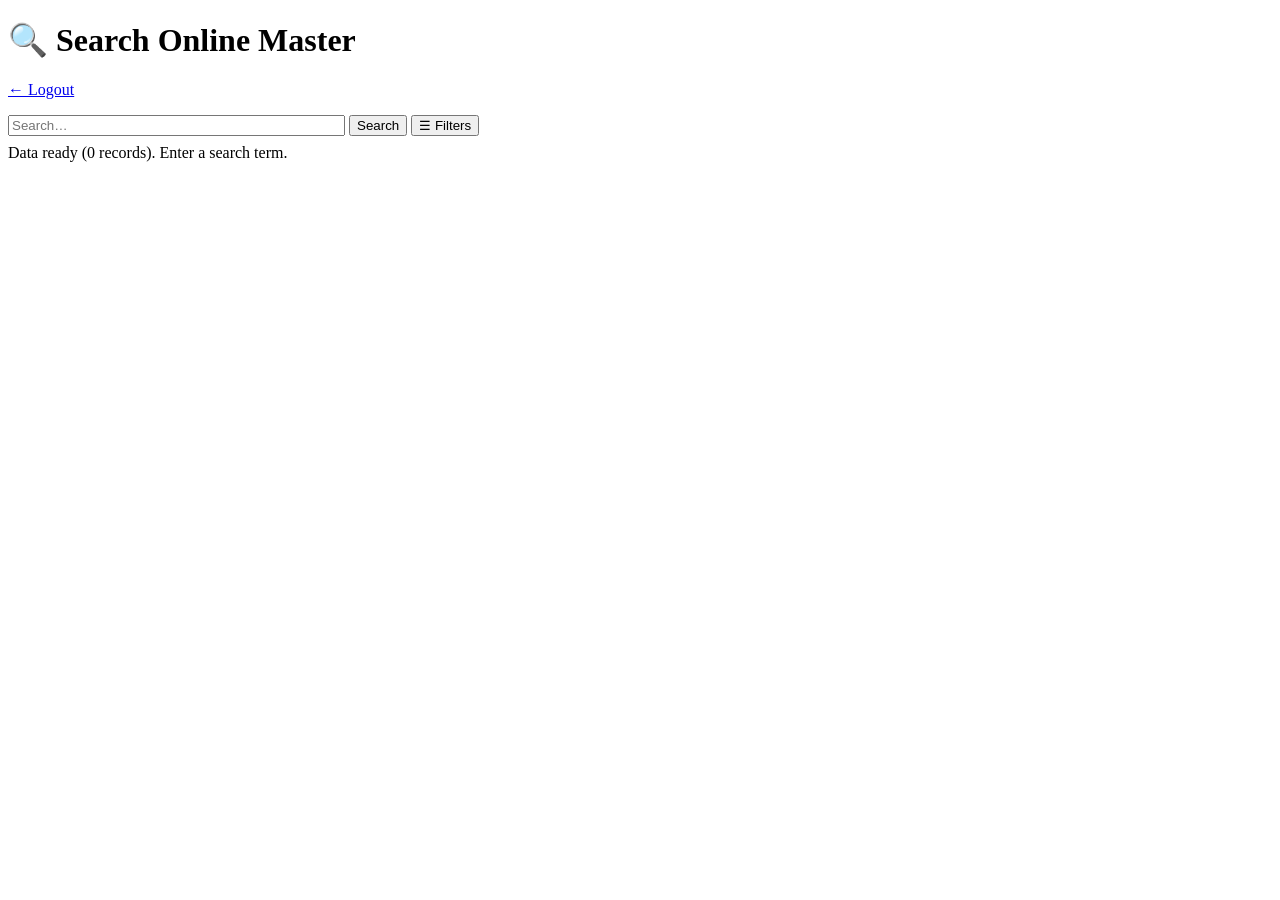
==== commit 12f5e37a: "Update search.html" ====
--- a/search.html
+++ b/search.html
@@ -12,52 +12,59 @@
 
     <!-- Search Bar -->
     <form id="searchForm">
-        <input type="text" id="searchInput" placeholder="Search by drug name…" size="40" />
+        <input type="text" id="searchInput" placeholder="Search…" size="40" />
         <button type="submit" id="searchBtn">Search</button>
         <button type="button" id="filterToggle">☰ Filters</button>
     </form>
 
-    <!-- Filter Options (hidden by default) -->
-    <div id="filterOptions" style="display:none; margin-top:0.5rem;">
-        <label><input type="checkbox" checked disabled /> ID</label>
-        <label><input type="checkbox" checked disabled /> Drug Name</label>
-        <label><input type="checkbox" checked disabled /> Form</label>
-        <label><input type="checkbox" checked disabled /> Presentation Size</label>
-        <label><input type="checkbox" checked disabled /> What It Treats</label>
-        <span style="font-size:0.85rem; color:#666;">(Filters not yet active)</span>
+    <!-- Floating Filter Panel -->
+    <div id="filterPanel" style="display:none; position:fixed; top:10%; left:50%; transform:translateX(-50%); background:white; border:2px solid #ccc; padding:1.5rem; z-index:999; min-width:300px; box-shadow:0 4px 20px rgba(0,0,0,0.3);">
+        <div style="display:flex; justify-content:space-between; align-items:center; margin-bottom:1rem;">
+            <strong>Filters</strong>
+            <button type="button" id="closeFilterBtn" style="background:red; color:white; border:none; padding:0.2rem 0.8rem; font-weight:bold; cursor:pointer;">X</button>
+        </div>
+        <div style="margin-bottom:0.8rem;">
+            <label><input type="checkbox" id="selectAll" checked /> Select All</label>
+        </div>
+        <div style="display:flex; flex-direction:column; gap:0.5rem;">
+            <label><input type="checkbox" class="filter-checkbox" checked data-col="0" /> ID</label>
+            <label><input type="checkbox" class="filter-checkbox" checked data-col="2" /> Drug Name</label>
+            <label><input type="checkbox" class="filter-checkbox" checked data-col="5" /> Form</label>
+            <label><input type="checkbox" class="filter-checkbox" checked data-col="4" /> Presentation Size</label>
+            <label><input type="checkbox" class="filter-checkbox" checked data-col="6" /> What It Treats</label>
+        </div>
     </div>
 
-    <!-- Stats -->
+    <!-- Stats & Results -->
     <div id="searchStats" style="margin:0.5rem 0;"></div>
-
-    <!-- Results Container -->
     <div id="resultsContainer"></div>
 
     <script>
         (function() {
-            // ---------- CONFIGURATION ----------
-            // Replace with your actual Apps Script web app URL
+            // ---------- CONFIG ----------
             const API_URL = 'https://script.google.com/macros/s/AKfycbzzKAmnfCe9O7I56Tb8Fnye-2-GMvpGkyYR574E7uULX2wao9lK77Z9jn6WOiPCZzru/exec';
 
-            // DOM refs
+            // ---------- DOM REFS ----------
             const searchForm = document.getElementById('searchForm');
             const searchInput = document.getElementById('searchInput');
             const searchBtn = document.getElementById('searchBtn');
             const filterToggle = document.getElementById('filterToggle');
-            const filterOptions = document.getElementById('filterOptions');
+            const filterPanel = document.getElementById('filterPanel');
+            const closeFilterBtn = document.getElementById('closeFilterBtn');
+            const selectAll = document.getElementById('selectAll');
+            const filterCheckboxes = document.querySelectorAll('.filter-checkbox');
             const searchStats = document.getElementById('searchStats');
             const resultsContainer = document.getElementById('resultsContainer');
 
             let allData = [];
             let dataLoaded = false;
 
-            // ---------- FETCH DATA (silent) ----------
+            // ---------- FETCH DATA ----------
             async function fetchAllData() {
                 if (dataLoaded) return allData;
                 try {
                     const response = await fetch(API_URL);
                     const data = await response.json();
-                    // Expect data to be an array of arrays (8 columns)
                     if (Array.isArray(data)) {
                         allData = data;
                         dataLoaded = true;
@@ -72,20 +79,34 @@
                 }
             }
 
-            // ---------- SEARCH (by drug name only) ----------
-            function searchData(query) {
+            // ---------- GET SELECTED COLUMNS ----------
+            function getSelectedColumns() {
+                const cols = [];
+                filterCheckboxes.forEach(cb => {
+                    if (cb.checked) {
+                        cols.push(parseInt(cb.getAttribute('data-col'), 10));
+                    }
+                });
+                return cols;
+            }
+
+            // ---------- SEARCH (across selected columns) ----------
+            function searchData(query, columns) {
                 if (!allData || allData.length === 0) return [];
                 if (!query || query.trim() === '') return allData;
-
                 const lowerQuery = query.toLowerCase().trim();
-                // Column 2 = Drug Name
                 return allData.filter(row => {
-                    const drugName = (row[2] || '').toString().toLowerCase();
-                    return drugName.includes(lowerQuery);
-                });
-            }
-
-            // ---------- RENDER RESULTS (plain HTML, no CSS) ----------
+                    for (let col of columns) {
+                        const value = (row[col] || '').toString().toLowerCase();
+                        if (value.includes(lowerQuery)) {
+                            return true;
+                        }
+                    }
+                    return false;
+                });
+            }
+
+            // ---------- RENDER RESULTS ----------
             function renderResults(results, query) {
                 if (!results || results.length === 0) {
                     resultsContainer.innerHTML = `<p>No results found for "<strong>${query || ''}</strong>"</p>`;
@@ -95,7 +116,6 @@
 
                 let html = '';
                 results.forEach(row => {
-                    // row: [ID, Drug Class, Drug, Active Ingredients, Presentation, Form, What It Treats, Balance]
                     const id = row[0] || '';
                     const drugClass = row[1] || '';
                     const drug = row[2] || '';
@@ -124,7 +144,6 @@
             // ---------- HANDLE SEARCH ----------
             async function handleSearch(e) {
                 e.preventDefault();
-
                 const query = searchInput.value.trim();
                 if (!query) {
                     resultsContainer.innerHTML = `<p>Please enter a search term.</p>`;
@@ -132,46 +151,70 @@
                     return;
                 }
 
-                // Show loading state
                 searchBtn.textContent = 'Searching…';
                 searchBtn.disabled = true;
 
-                // Fetch data if not loaded
                 if (!dataLoaded) {
                     resultsContainer.innerHTML = `<p>Loading data…</p>`;
                     await fetchAllData();
                 }
 
-                const results = searchData(query);
+                const cols = getSelectedColumns();
+                const results = searchData(query, cols);
                 renderResults(results, query);
 
-                // Restore button
                 searchBtn.textContent = 'Search';
                 searchBtn.disabled = false;
             }
 
-            // ---------- TOGGLE FILTERS ----------
+            // ---------- TOGGLE FILTER PANEL ----------
+            function openFilterPanel() {
+                filterPanel.style.display = 'block';
+                filterToggle.textContent = '✕ Filters';
+                filterToggle.style.backgroundColor = 'red';
+                filterToggle.style.color = 'white';
+                filterToggle.style.border = 'none';
+            }
+
+            function closeFilterPanel() {
+                filterPanel.style.display = 'none';
+                filterToggle.textContent = '☰ Filters';
+                filterToggle.style.backgroundColor = '';
+                filterToggle.style.color = '';
+                filterToggle.style.border = '';
+            }
+
             filterToggle.addEventListener('click', function() {
-                if (filterOptions.style.display === 'none') {
-                    filterOptions.style.display = 'block';
-                    this.textContent = '✕ Close Filters';
+                if (filterPanel.style.display === 'none') {
+                    openFilterPanel();
                 } else {
-                    filterOptions.style.display = 'none';
-                    this.textContent = '☰ Filters';
-                }
+                    closeFilterPanel();
+                }
+            });
+
+            closeFilterBtn.addEventListener('click', closeFilterPanel);
+
+            // ---------- SELECT ALL ----------
+            selectAll.addEventListener('change', function() {
+                const checked = this.checked;
+                filterCheckboxes.forEach(cb => cb.checked = checked);
+            });
+
+            // When individual checkboxes change, update "Select All" state
+            filterCheckboxes.forEach(cb => {
+                cb.addEventListener('change', function() {
+                    const allChecked = Array.from(filterCheckboxes).every(c => c.checked);
+                    selectAll.checked = allChecked;
+                });
             });
 
             // ---------- EVENT LISTENERS ----------
             searchForm.addEventListener('submit', handleSearch);
 
-            // Optional: if you want to show all on empty search, you can trigger a search on load with empty query
-            // but we'll leave it empty to show a placeholder message.
-            // We'll pre-load data in background anyway.
+            // Pre-load data in background
             (function init() {
-                // Pre-fetch data silently
                 fetchAllData().then(() => {
-                    console.log('Data pre-loaded in background.');
-                    // Optionally show a message that data is ready
+                    console.log('Data pre-loaded.');
                     searchStats.textContent = `Data ready (${allData.length} records). Enter a search term.`;
                 });
             })();
